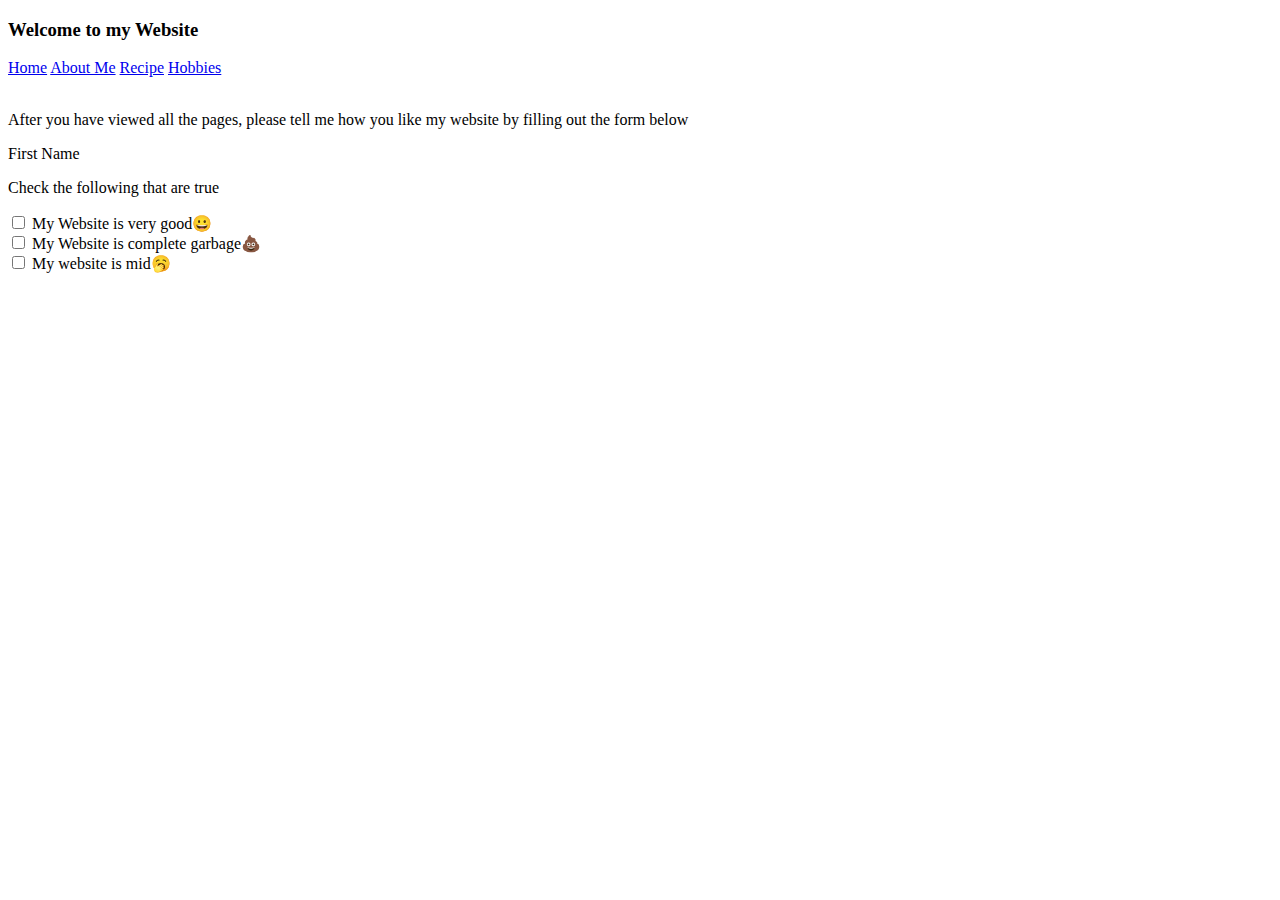
==== index.html @ ef8c42a4 "Code of index.html" ====
<!DOCTYPE html> 
<html>
    <head>
        <meta charset="UTF-8">
        <meta http-equiv="X-UA-Compatible" content="IE=edge" />
        <meta name="viewport" content="width=device-width, initial-scale=1.0" />
        <title>Sebastien Minassian's Web page</title>
    </head>
    <body>
        <h3>Welcome to my Website</h3>
        <nav>
            <u1>
                <a href="index.html">Home</a>
                <a href="about.html">About Me</a>
                <a href="recipe.html">Recipe</a>
                <a href="hobbies.html">Hobbies</a>
            </u1>
        </nav>  
        <br>
        <p>After you have viewed all the pages, please tell me how you like my website by filling out the form below</p>
        <form>
            <label for="fname">First Name</label>
            <p>Check the following that are true</p>
            <input type ="checkbox" id = "choice1">
            <label for="choice1">My Website is very good😀</label>
            <br>
            <input type ="checkbox" id = "choice2">
            <label for="choice2">My Website is complete garbage💩</label>
            <br>
            <input type ="checkbox" id = "choice3">
            <label for ="choice3">My website is mid🥱</label>
    
        </form>
    
    </body>
</html>
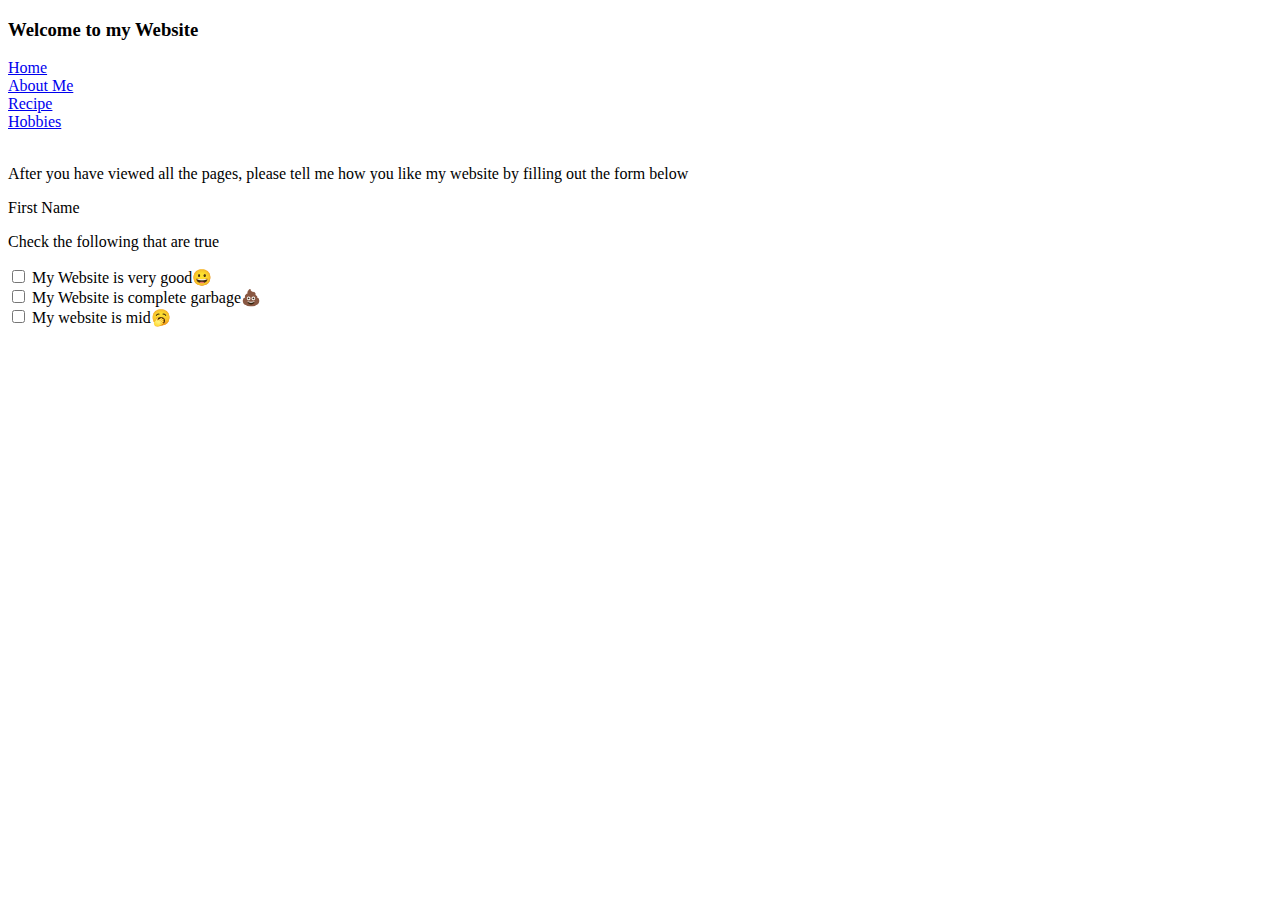
==== commit dcb8a10c: "Solution to error" ====
--- a/index.html
+++ b/index.html
@@ -9,12 +9,12 @@
     <body>
         <h3>Welcome to my Website</h3>
         <nav>
-            <u1>
-                <a href="index.html">Home</a>
-                <a href="about.html">About Me</a>
-                <a href="recipe.html">Recipe</a>
-                <a href="hobbies.html">Hobbies</a>
-            </u1>
+        <u1>
+            <li><a href="index.html">Home</a></li>
+            <li><a href="about.html">About Me</a></li>
+            <li><a href="recipe.html">Recipe</a></li>
+            <li><a href="hobbies.html">Hobbies</a></li>
+        </u1>
         </nav>  
         <br>
         <p>After you have viewed all the pages, please tell me how you like my website by filling out the form below</p>
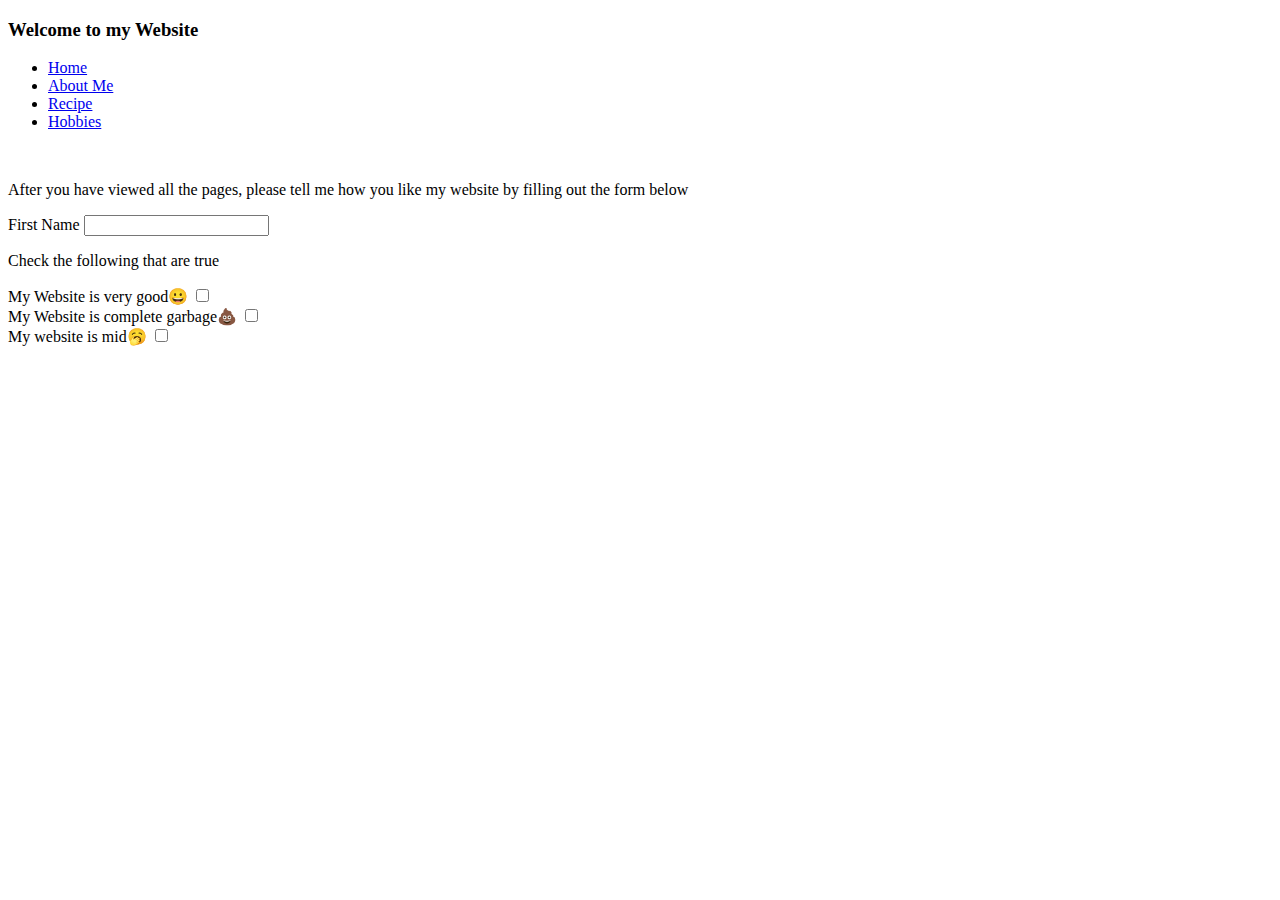
==== commit 3104ca4d: "Added stuff" ====
--- a/index.html
+++ b/index.html
@@ -1,34 +1,35 @@
 <!DOCTYPE html> 
-<html>
+<html lang = "en">
     <head>
         <meta charset="UTF-8">
-        <meta http-equiv="X-UA-Compatible" content="IE=edge" />
-        <meta name="viewport" content="width=device-width, initial-scale=1.0" />
+        <meta http-equiv="X-UA-Compatible" content="IE=edge">
+        <meta name="viewport" content="width=device-width, initial-scale=1.0">
         <title>Sebastien Minassian's Web page</title>
     </head>
     <body>
         <h3>Welcome to my Website</h3>
         <nav>
-        <u1>
-            <li><a href="index.html">Home</a></li>
-            <li><a href="about.html">About Me</a></li>
-            <li><a href="recipe.html">Recipe</a></li>
-            <li><a href="hobbies.html">Hobbies</a></li>
-        </u1>
+            <ul>
+                <li><a href="index.html">Home</a></li>
+                <li><a href="About.html">About Me</a></li>
+                <li><a href="recipe.html">Recipe</a></li>
+                <li><a href="hobbies.html">Hobbies</a></li>
+            </ul>
         </nav>  
         <br>
         <p>After you have viewed all the pages, please tell me how you like my website by filling out the form below</p>
         <form>
             <label for="fname">First Name</label>
+            <input type = "text" id ="fname">
             <p>Check the following that are true</p>
+            <label for="choice1">My Website is very good😀</label>
             <input type ="checkbox" id = "choice1">
-            <label for="choice1">My Website is very good😀</label>
             <br>
+            <label for="choice2">My Website is complete garbage💩</label>
             <input type ="checkbox" id = "choice2">
-            <label for="choice2">My Website is complete garbage💩</label>
             <br>
+            <label for ="choice3">My website is mid🥱</label>
             <input type ="checkbox" id = "choice3">
-            <label for ="choice3">My website is mid🥱</label>
     
         </form>
     
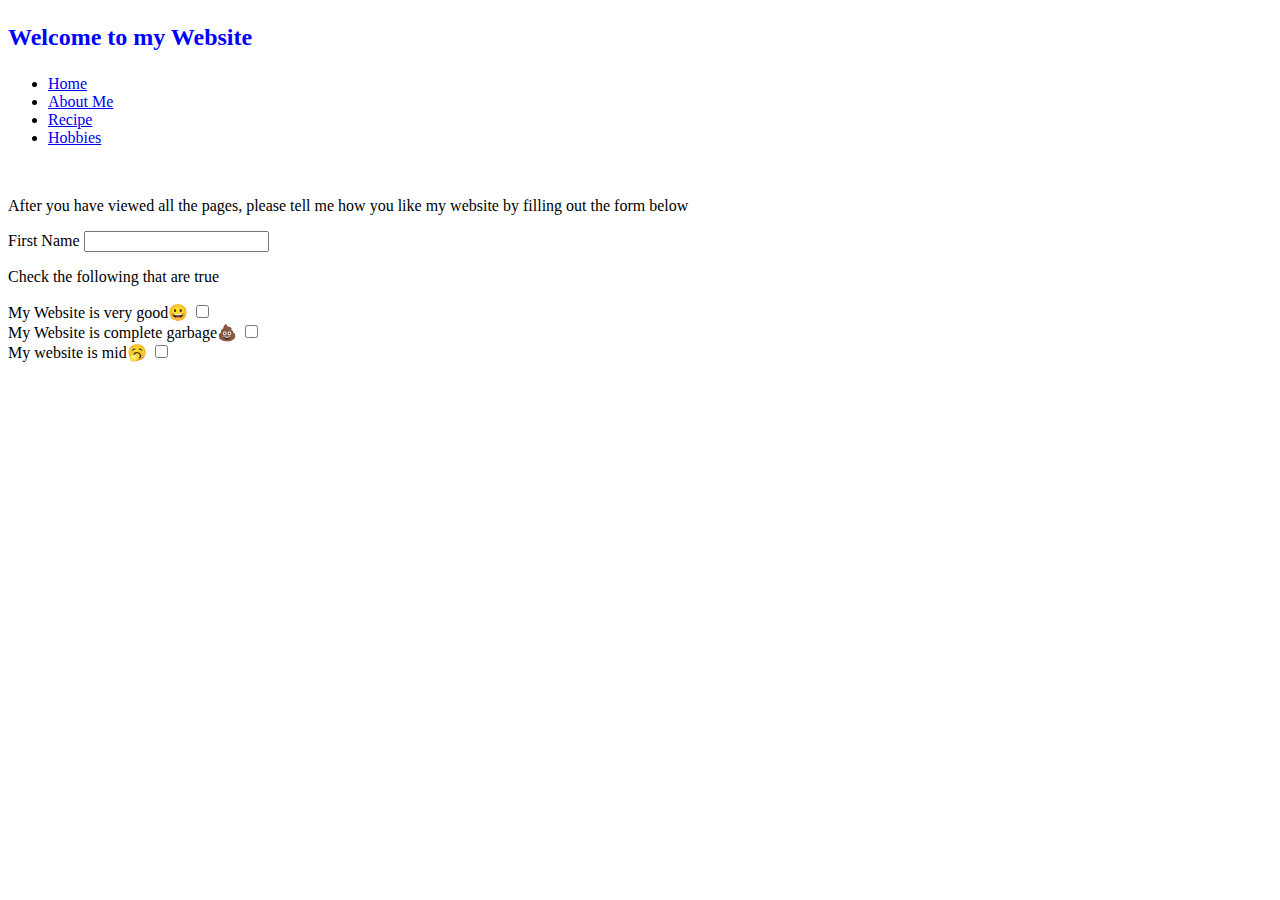
==== commit f2122c7b: "Fixed website breaking issue" ====
--- a/index.html
+++ b/index.html
@@ -1,40 +1,43 @@
 <!DOCTYPE html> 
 <html lang = "en">
     <head>
+        <link rel="stylesheet" href="styles.css">
         <meta charset="UTF-8">
         <meta http-equiv="X-UA-Compatible" content="IE=edge">
         <meta name="viewport" content="width=device-width, initial-scale=1.0">
         <title>Sebastien Minassian's Web page</title>
     </head>
-    <body>
-        <h3>Welcome to my Website</h3>
-        <nav>
-            <ul>
-                <li><a href="index.html">Home</a></li>
-                <li><a href="About.html">About Me</a></li>
-                <li><a href="recipe.html">Recipe</a></li>
-                <li><a href="hobbies.html">Hobbies</a></li>
-            </ul>
-        </nav>  
-        <br>
-        <p>After you have viewed all the pages, please tell me how you like my website by filling out the form below</p>
-        <form>
-            <label for="fname">First Name</label>
-            <input type = "text" id ="fname">
-            <p>Check the following that are true</p>
-            <label for="choice1">My Website is very good😀</label>
-            <input type ="checkbox" id = "choice1">
+        <body>
+            <div class = "page1">
+                <h3>Welcome to my Website</h3>
+                <nav>
+                    <ul>
+                        <li><a href="index.html">Home</a></li>
+                        <li><a href="About.html">About Me</a></li>
+                        <li><a href="recipe.html">Recipe</a></li>
+                        <li><a href="hobbies.html">Hobbies</a></li>
+                    </ul>
+                </nav>  
             <br>
-            <label for="choice2">My Website is complete garbage💩</label>
-            <input type ="checkbox" id = "choice2">
-            <br>
-            <label for ="choice3">My website is mid🥱</label>
-            <input type ="checkbox" id = "choice3">
+            <p>After you have viewed all the pages, please tell me how you like my website by filling out the form below</p>
+                <form>
+                    <label for="fname">First Name</label>
+                    <input type = "text" id ="fname">
+                    <p>Check the following that are true</p>
+                    <label for="choice1">My Website is very good😀</label>
+                    <input type ="checkbox" id = "choice1">
+                <br>
+                    <label for="choice2">My Website is complete garbage💩</label>
+                    <input type ="checkbox" id = "choice2">
+                <br>
+                    <label for ="choice3">My website is mid🥱</label>
+                    <input type ="checkbox" id = "choice3">
+        
+                </form>
+            </div>
+        </body>
+    </html>
     
-        </form>
-    
-    </body>
-</html>
 
 
    --- a/styles.css
+++ b/styles.css
@@ -0,0 +1,14 @@
+.page1 h3{
+
+     color:blue;
+     font-size: 24px;
+
+}
+
+.index p{
+    
+     color:red;
+     font-size: 18px;
+     font-family: sans-serif;
+     font-variant: no-common-ligatures;
+}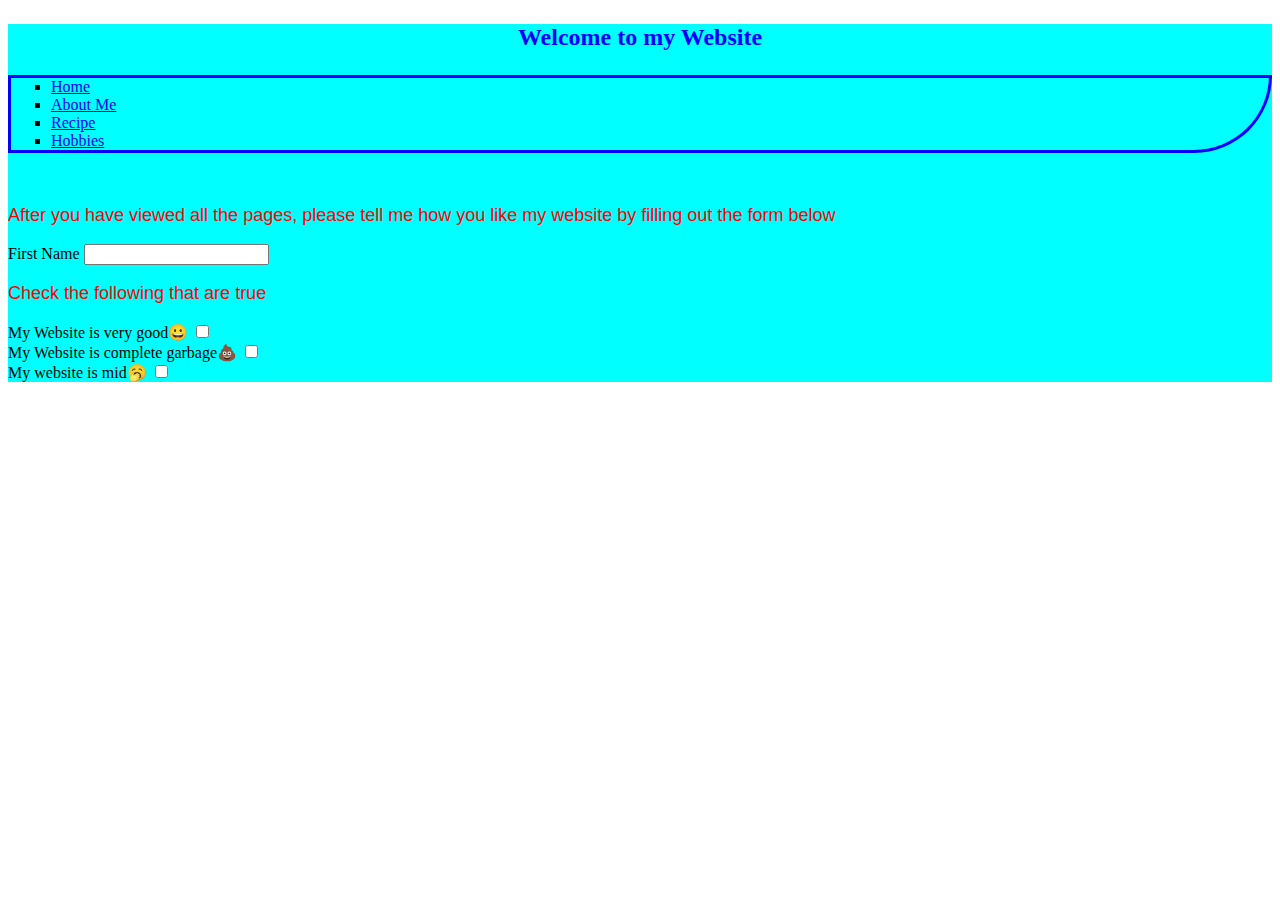
==== commit dc10925b: "added a lot of css stuff" ====
--- a/index.html
+++ b/index.html
@@ -11,12 +11,12 @@
             <div class = "page1">
                 <h3>Welcome to my Website</h3>
                 <nav>
-                    <ul>
-                        <li><a href="index.html">Home</a></li>
-                        <li><a href="About.html">About Me</a></li>
-                        <li><a href="recipe.html">Recipe</a></li>
-                        <li><a href="hobbies.html">Hobbies</a></li>
-                    </ul>
+                        <ul>
+                            <li><a href="index.html">Home</a></li>
+                            <li><a href ="About.html">About Me</a></li>
+                            <li><a href="recipe.html">Recipe</a></li>
+                            <li><a href="hobbies.html">Hobbies</a></li>
+                        </ul>
                 </nav>  
             <br>
             <p>After you have viewed all the pages, please tell me how you like my website by filling out the form below</p>
--- a/styles.css
+++ b/styles.css
@@ -2,13 +2,57 @@
 
      color:blue;
      font-size: 24px;
+     text-align: center;
 
 }
 
-.index p{
+.page1 p{
     
      color:red;
      font-size: 18px;
      font-family: sans-serif;
      font-variant: no-common-ligatures;
+}
+/*18 css properties right now */
+.page1 ul{
+     list-style-type: square;
+     border: solid;
+     border-color: blue;
+     border-bottom-right-radius: 80px 80px;
+}
+
+.page1{
+     background-color: aqua;
+
+}
+
+@keyframes slidein{
+     from{
+          transform: translateX(0%);
+     }
+     to{
+          transform:translateX(100%);
+     }
+}
+
+.hobbies ul{
+     animation: slidein 3s linear 1s infinite alternate;
+}
+
+.recipe table{
+     border:solid;
+}
+.recipe li::before{
+     content: "";
+     width: 20px;
+     height: 20px;
+     display: inline-block;
+     background-image: url("images/fork.png");
+     background-size: cover;
+     margin-right: 6px;
+     
+
+}
+.About cite{
+     text-decoration: underline;
 }